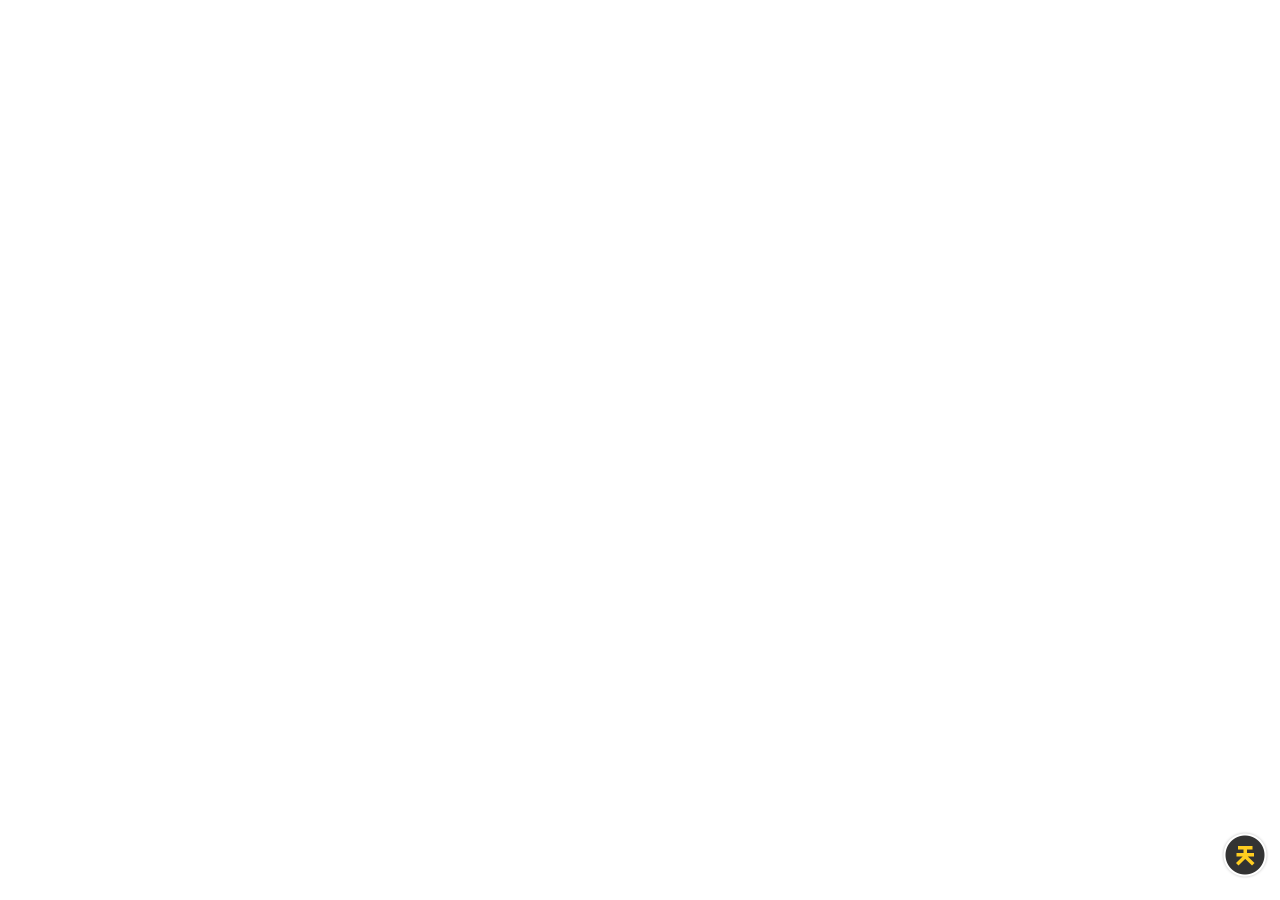
==== index.html @ 05ca4ad6 "Signed-off-by: Xingen123 <335728491@qq.com>" ====
<!DOCTYPE html>
<html lang="en">
<head>
	<meta charset="UTF-8">
	<meta name="viewport" content="width=device-width, user-scalable=no, initial-scale=1.0">
	<title></title>

	<script src="js/angular.min.js"></script>
	<script src="js/swiper.min.js"></script>
    <script src="js/angular-route.min.js"></script>
    <script src ="js/me-lazyload.js"></script>
    <script src ="js/jquery-3.1.1.min.js"></script>
	<link rel="stylesheet" href="css/article.css">
	<link rel="stylesheet" type="text/css" href="css/animate.css">	
	<link rel="stylesheet" href="css/swiper.min.css">
	<link rel="stylesheet" href="css/myself.css">
	<link rel="stylesheet" href="css/aside.css">
	<style>
		body{
			position: relative;
		}
		.fixed{
			width: 50px;
			height: 50px;
			background-image: url(images/导航按钮@2x.png);
			background-size:50px 50px; 
			position: fixed;
			bottom: 20px;
			right: 10px;
			z-index: 100;
			animate-delay: 1s; 
		}
	</style>
</head>
<body ng-app="app" ng-controller="rootController">
	<a href="#!aside" ><div class="fixed" ng-show="isShow" ng-click="showImg()"></div></a>
	<ng-view></ng-view>
	<script src ="js/myself.js"></script>
	<script src ="js/AllRoute.js"></script>
	<script src ="js/article.js"></script>
</body>
</html>
---- css/article.css ----
* {margin:0;padding:0;box-sizing::border-box;-webkit-box-sizing:border-box;}
body {font-size:14px;color:#333;font-family:"΢���ź�";}
a {color:#333;text-decoration:none;}
a:hover {text-decoration:none;}
input {border:none;outline:none;-webkit-appearance:none;}
ul,ol {list-style:none;}
.collect{
	width: 80px;
	height:30px;
	background-color: black;
	text-align: center;
	color: white;
	opacity: 0.8;
	line-height: 30px;
	border-radius: 5px;
	position: fixed;
	top: 50%;
	left: 40%;
	z-index: 1000;
	display: none;
}
.article_box{
	width: 100%;
	max-width: 640px;
	min-width: 320px;
	margin: 0 auto;
	position: relative;
}
.article_header{
	width: 100%;
	height: 70px;
	background-color: black;
}

.one_article{
	width: 100%;
	height: 44%;
	color: white;
	display: flex;
	justify-content: center;
	align-items: center;
	text-align: center;
	padding-top:5px;
}

.one_article>a{
	width: 7%;
	height: 100%;	
	display: block;
	margin-left: 10px;	
}
.one_article>a>img{
	width: 100%;
	height: 100%;	
	display: block;
}
.article_nav{
	width: 100%;
	padding-top: 10px;
	overflow: hidden;
	display: flex;
	justify-content:center;
}


.article_nav>li{
	width: 20%;
	float: left;
	text-align: center;
	color: #CCCCCC;
}

.article_nav>li>div{
	width:30px;
	padding-bottom:8px;
	margin:0 auto;
}
/*.article_nav>li:first-child>div{
	width:30px;
	padding-bottom:8px;
	margin:0 auto;
	color:#FFCC00;
	border-bottom:1px solid #FFCC00;
}*/
.article_hover{
	color:#FFCC00;
	border-bottom:1px solid #FFCC00;
}

.swiper-container {
	width: 100%;
}

.article_slide>ul,.article_slide>ul>li,.article_slide>ul>li>a{
	width: 100%;
	display: block;
}
.article_section{
	width: 100%;
}
.article_section>.border{
	width: 100%;
	height: 243px;
	background-image: url(../images/bg.png);
	background-size:100% 243px; 
}
.article_section>.border>img{
	width: 100%; 
	/*height: 100%;*/
	display: block;
}
.article_slide>ul>li{
	width: 100%;
	position: relative;
}
.article_zan{
	width: 10%;
	height: 50px;
	position: absolute;
	right: 10px;
	top: 10px;
	flex-direction:column-reverse;
	color:#999999;
	text-shadow:1px 1px 1px  white;
	
}
.article_zan>img{
	width:100%;
	height: 35px;
	display: block;
}
.article_zan>span{
	width: 100%;
	text-align: center;
	display: block;
}
.article_title{
	width: 100%;
	font-size: 25px;
	margin-top:-40px; 
	position: relative;
	z-index: 10;
	padding-top: 20px;
	background-image: linear-gradient(to top, rgba(255,255,255,1) 0%, rgba(255,255,255,1) 30%, rgba(255,255,255,0) 100%);
	background-image: -webkit-linear-gradient(to top, rgba(255,255,255,1) 0%, rgba(255,255,255,1) 50%,rgba(255,255,255,0) 100%);
}	

.article_section>p{
	color:#999999;
	padding: 10px 10px;
	line-height: 25px;
}
---- css/aside.css ----
.aside_box{
	width: 100%;
	margin: 0 auto;
	background-color: white;
	max-width: 640px;
	min-width: 320px;
	display: flex;
	flex-direction:column;
	align-items: center;
}

.aside_box>.aside_frist{
	width:25%;
}
.aside_box>.aside_frist>img{
	width:100%;
	display: block;
}
.aside_box>.aside_last{
	width:100%; 
	height: 40px;
	margin-top:110px; 
	display: flex;
	justify-content:flex-end;
}
.aside_box>.aside_center{
	width: 30%;
	border-bottom:1px solid gray;	
}
.aside_box>.aside_last>img{
	width:11%;
	display: block;
	margin-right: 10px;
}
.aside_box>.aside_p{
	color: gray;
}
.aside_box>a{
	width: 18%;
	font-size: 20px;
	margin-top: 30px;
	display: block;
	text-align: center;
	font-weight: bold;
}
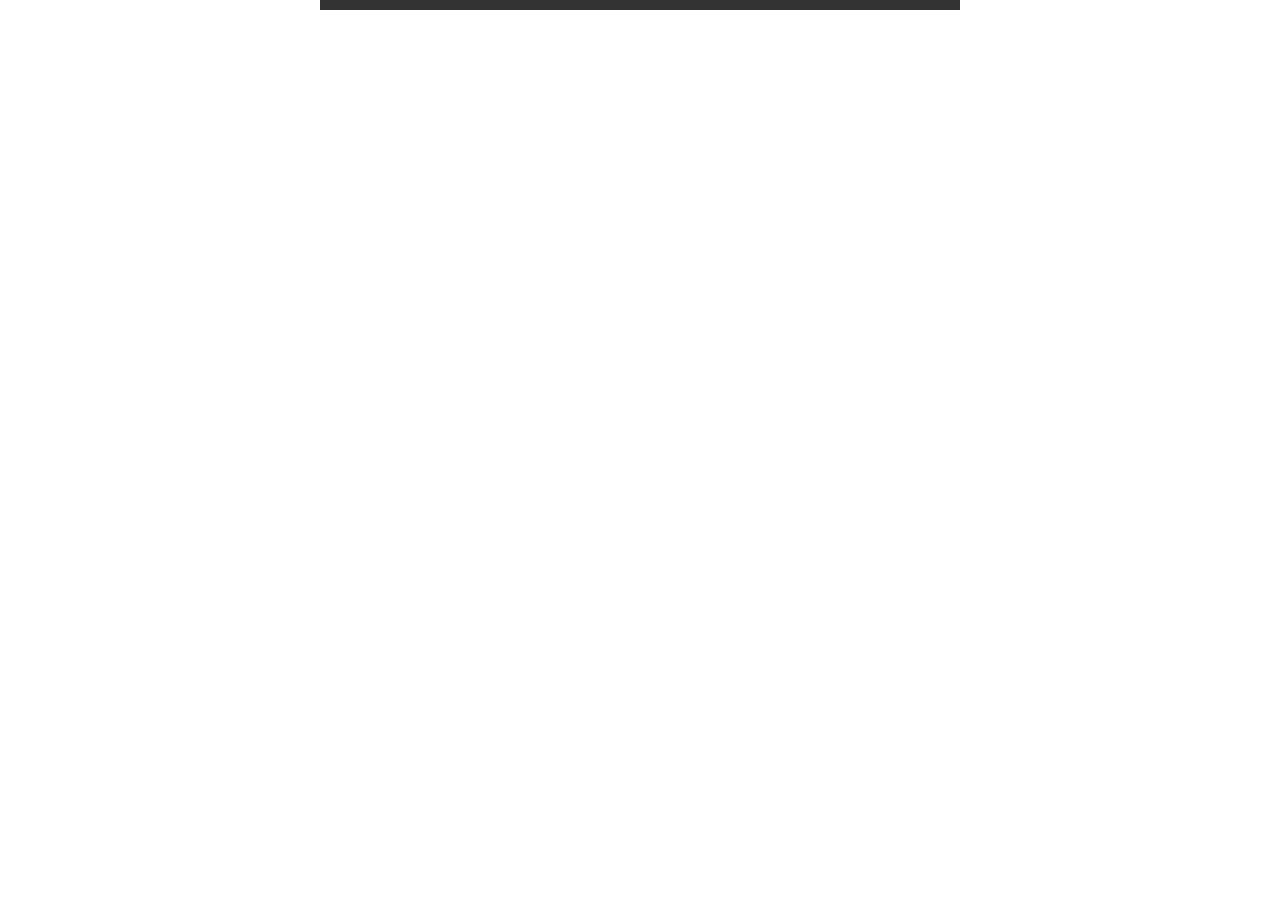
==== commit ac820121: "Signed-off-by: kakatong36 <1742293631@qq.com>" ====
--- a/index.html
+++ b/index.html
@@ -4,39 +4,24 @@
 	<meta charset="UTF-8">
 	<meta name="viewport" content="width=device-width, user-scalable=no, initial-scale=1.0">
 	<title></title>
+	<script src="js/angular.min.js"></script>
+    <script src="js/angular-route.min.js"></script>
+    <script src ="js/jquery-3.1.1.min.js"></script>
+    <link rel="stylesheet" href="css/coverCss.css">
+	<link rel="stylesheet" href="css/article.css">
+	<link rel="stylesheet" href="css/setSkype.css">
+	<link rel="stylesheet" href= "css/swiper.min.css">
+	<link rel="stylesheet" href="css/home.css">
+	<script src="js/swiper.min.js"></script>
+	<script src="js/chart.js"></script>
+</head>
+<body ng-app = "app">
+	<ng-view></ng-view>
 
-	<script src="js/angular.min.js"></script>
-	<script src="js/swiper.min.js"></script>
-    <script src="js/angular-route.min.js"></script>
-    <script src ="js/me-lazyload.js"></script>
-    <script src ="js/jquery-3.1.1.min.js"></script>
-	<link rel="stylesheet" href="css/article.css">
-	<link rel="stylesheet" type="text/css" href="css/animate.css">	
-	<link rel="stylesheet" href="css/swiper.min.css">
-	<link rel="stylesheet" href="css/myself.css">
-	<link rel="stylesheet" href="css/aside.css">
-	<style>
-		body{
-			position: relative;
-		}
-		.fixed{
-			width: 50px;
-			height: 50px;
-			background-image: url(images/导航按钮@2x.png);
-			background-size:50px 50px; 
-			position: fixed;
-			bottom: 20px;
-			right: 10px;
-			z-index: 100;
-			animate-delay: 1s; 
-		}
-	</style>
-</head>
-<body ng-app="app" ng-controller="rootController">
-	<a href="#!aside" ><div class="fixed" ng-show="isShow" ng-click="showImg()"></div></a>
-	<ng-view></ng-view>
-	<script src ="js/myself.js"></script>
 	<script src ="js/AllRoute.js"></script>
 	<script src ="js/article.js"></script>
-</body>
-</html>+	<script src = "js/skeySkype.js"></script>
+	<script src="js/home.js"></script>
+	<script src ="js/coverController.js"></script>
+	<script src = "js/getCoverDatail.js"></script>
+</body>--- a/css/coverCss.css
+++ b/css/coverCss.css
@@ -0,0 +1,357 @@
+*{
+	padding:0;
+	margin:0;
+	-webkit-tap-highlight-color:transparent;
+	/*设置元素宽高计算方式*/
+	box-sizing: border-box;
+	-webkit-box-sizing: border-box;
+}
+body{
+	font-size: 16px;
+	position: relative;
+	font-family: "微软雅黑";
+	background-color: white;
+}
+ul{
+	list-style-type: none;
+}
+a{
+	text-decoration:none;
+}
+.coverBox{
+	width: 100%;
+	max-width: 640px;
+	min-width: 320px;
+	margin: 0 auto;
+}
+#oneFace{
+	background-color:rgb(51,51,51);
+}
+.coverMenu{
+	width:100%;
+	height:70px;
+	display: flex;
+	justify-content: space-around;
+	flex-direction: column;
+	background-color: rgb(27,27,27);
+}
+.coverMenu>h3{
+	width:100%;
+	display: flex;
+	margin-top:3%;
+	align-items: center;
+	justify-content: center;
+	text-align: center;
+}
+.coverMenu>h3>span{
+	color:white;
+}
+.coverMenu>h3>img{
+	width:4%;
+	height:100%;
+	margin:0 1%;
+}
+.coverMenu>.outBox{
+	width:100%;
+	overflow: auto;
+}
+.coverMenu>.outBox>.menuList{
+	display: flex;
+	width:120%;
+	overflow: hidden;
+}
+.coverMenu>.outBox>.menuList>div{
+	width:16%;
+	padding-bottom: 1px;
+	overflow: hidden;
+	text-align: center;
+}
+.coverMenu>.outBox>.menuList>div>span{
+	color:white;
+	font-size: 1.05rem;
+	transition: all .3s;
+}
+.coverMenu>.outBox>.menuList>div:first-child>span{
+	color:rgb(233,191,81);
+	border-bottom:1px solid rgb(233,191,81);
+}
+.ColorBor{
+	color:rgb(233,191,81) !important;
+	border-bottom:1px solid rgb(233,191,81) !important;
+}
+.currentList{
+	width:100%;
+}
+.currentList .oneBox{
+	width:100%;
+	background-color: white;
+}
+.currentList .oneBox .oneImg{
+	height:350px;
+	display: flex;
+	align-items: flex-end;
+	background-size: 100% 113%;
+	/*background-image:linear-gradient(to bottom,red,transparent);*/
+	box-shadow:0px -10px 40px 0px rgba(255,255,255,0.6) inset;
+}
+.currentList .oneBox .oneImg>div{
+	width:95%;
+	margin:0 auto -20px;
+	color:black;
+	font-size: 2rem;
+}
+.currentList .oneBox .oneDirection{
+	width:95%;
+	font-size:13px;
+	margin:10% auto;
+	color:rgb(109,109,109);
+}
+.currentList .oneBox .smallDatial{
+	width:95%;
+	height:250px;
+	margin:10% auto 5%;
+	display: flex;
+	justify-content: space-between;
+}
+.currentList .oneBox .smallDatial .Sleft{
+	width:83%;
+	height:100%;
+	display: flex;
+	flex-direction: column;	
+}
+.currentList .oneBox .smallDatial .Sleft>div:first-child{
+	display: flex;
+	align-items: center;	
+	height:15%;
+}
+.currentList .oneBox .smallDatial .Sleft>div:first-child>span{
+	color:rgb(109,109,109);
+}
+.currentList .oneBox .smallDatial .Sleft>div:first-child>img{
+	width:12%;
+	margin:0 1%;
+}
+.currentList .oneBox .smallDatial .Sleft .priceAndImg{
+	width:100%;
+	height:70%;
+	display: flex;
+	justify-content: space-between;
+	flex-direction: row;	
+}
+.currentList .oneBox .smallDatial .Sleft .priceAndImg>div{
+	width:30%;
+	height:80%;
+	display: flex;
+	justify-content: space-around;
+	flex-direction: column;
+}
+.currentList .oneBox .smallDatial .Sleft .priceAndImg>div>div{
+	font-size: 17px;
+	font-weight: bold;
+}
+.currentList .oneBox .smallDatial .Sleft .priceAndImg div .through{
+	font-size:15px;
+	text-decoration: line-through;
+	color:rgb(154,154,154);
+}
+.currentList .oneBox .smallDatial .Sleft .priceAndImg div span{
+	font-size: 18px;
+	color:rgb(206,27,46);
+}
+.currentList .oneBox .smallDatial .Sleft .priceAndImg img{
+	width:70%;
+}
+.currentList .oneBox .smallDatial .Sright{
+	width:13%;
+	text-align:center;
+}
+/*点赞时的动画*/
+@keyframes big{
+	from{
+		transform: scale(1);
+	}
+	50%{
+		transform: scale(1.2);
+	}
+	to{
+		transform: scale(1);
+	}
+}
+@keyframes big1{
+	from{
+		transform: scale(1);
+	}
+	50%{
+		transform: scale(1.2);
+	}
+	to{
+		transform: scale(1);
+	}
+}
+.currentList .oneBox .smallDatial .Sright img{
+	transition: all .3s;
+	width:95%;
+}
+.currentList .oneBox .smallDatial .Sright span{
+	color:rgb(153,153,153);
+}
+
+/*第二个界面*/
+.coverTwoBox{
+	width: 100%;
+	background-color:white;
+	border:1px solid transparent;
+}
+.coverTwoBox>.twoBox{
+	width:95%;
+	height:300px;
+	display: flex;
+	margin:3% auto;
+	justify-content: space-between;
+}
+.coverTwoBox>.twoBox>.Sleft{
+	width:83%;
+	height:100%;
+	background-size: 82% 80%;
+	background-repeat: no-repeat;
+	background-position: right top;
+}
+.coverTwoBox>.twoBox>.Sleft>.priceAndInfo{
+	width:50%;
+	height:70%;
+	display: flex;
+	flex-direction:column;
+	justify-content: space-around;
+}
+.coverTwoBox>.twoBox>.Sleft>.priceAndInfo>div{
+	display: flex;
+	align-items: center;	
+	height:16%;
+}
+.coverTwoBox>.twoBox>.Sleft>.priceAndInfo>div:first-child{
+	display: flex;
+	align-items: center;
+}
+.coverTwoBox>.twoBox>.Sleft>.priceAndInfo>div>span{
+	color:rgb(109,109,109);
+}
+.coverTwoBox>.twoBox>.Sleft>.priceAndInfo>div>img{
+	width:25%;
+	margin:0 2%;
+}
+.coverTwoBox>.twoBox>.Sleft>.priceAndInfo>.cuTitle{
+	font-size: 20px;
+	text-shadow: 1px 1px 0px white;
+}
+.coverTwoBox>.twoBox>.Sleft>.priceAndInfo>.through{
+	font-size:15px;
+	text-decoration: line-through;
+	color:rgb(154,154,154);
+}
+.coverTwoBox>.twoBox>.Sleft>.priceAndInfo>span{
+	font-size: 18px;
+	color:rgb(206,27,46);
+}
+.coverTwoBox>.twoBox>.Sright{
+	width:13%;
+	height:100%;
+	display: flex;
+	flex-direction:column;
+	align-items: center;
+}
+.coverTwoBox>.twoBox>.Sright>div{
+	width:100%;
+}
+.coverTwoBox>.twoBox>.Sright>div>img{
+	width:100%;
+}
+.coverTwoBox>.twoBox>.Sright>span{
+	color:rgb(153,153,153);
+}
+/*一件 商品详情的布局*/
+.DatailBox{
+	width: 100%;
+	max-width: 640px;
+	min-width: 320px;
+	margin: 0 auto;
+	border:1px solid red;
+}
+.fixedHead{
+	width:91%;
+	display: flex;
+	margin: 0 auto;
+	justify-content: space-between;
+}
+.fixedHead>img{
+	width:12%;
+	height:100%;
+	/*display: fixed;*/
+	/*top:0;*/
+	/*z-index: 1;*/
+}
+.DatailBox>.coverImg{
+}
+.DatailBox>.coverImg>img{
+	margin:0 auto;
+	/*margin:-12% auto 0;*/
+}
+.DatailBox>.coverImg>.currentLogo{
+	width:86%;
+	margin:0 auto;
+}
+.DatailBox>.coverImg>.currentLogo>img{
+	width:10%;
+	height:100%;
+	margin:0 0.5%;
+}
+.DatailBox>.coverImg>.introduceAbout{
+	width:91%;
+	margin:0 auto;
+	display: flex;
+	flex-direction:column;
+	border-left:4px solid rgb(77,77,77);
+}
+.DatailBox>.coverImg>.introduceAbout>span:first-child{
+	color:rgb(61,61,61);
+	font-size: 16px;
+}
+.DatailBox>.coverImg>.introduceAbout>span,.DatailBox>.coverImg>.introduceAbout>div{
+	margin:0 0 2% 3%;
+}
+.DatailBox>.coverImg>.introduceAbout>.introduceTwo{
+	font-weight: bold;
+	font-size: 17px;
+}
+.DatailBox>.coverImg>.introduceAbout>.introduceThree{
+	font-weight: bold;
+	font-size: 18px;
+}
+.DatailBox>.coverImg>.introduceAbout>div:last-child>span:first-child{
+	text-decoration: line-through;
+	color:rgb(150,150,150);
+	font-size: 13px;
+}
+.DatailBox>.coverImg>.introduceAbout>div:last-child>span:last-child{
+	color:rgb(255,34,34);
+	font-size: 17px;
+}
+.DatailBox>.coverImg>.introduceMore{
+	width:82%;
+	color:rgb(133,133,133);
+	margin:3% auto;
+}
+.DatailBox>.rateBox{
+	width:91%;
+	margin:6% auto 2%;
+}
+.DatailBox>.rateBox>div:first-child{
+	width:23%;
+	color:rgb(255,203,27);
+	font-size:26px;
+	border-bottom:1px solid rgb(93,93,93);
+}
+.DatailBox>.rateBox>div:last-child{
+	color:black;
+	font-weight: bold;
+	/*font-size:15px;*/
+}--- a/css/article.css
+++ b/css/article.css
@@ -1,152 +1,6 @@
-* {margin:0;padding:0;box-sizing::border-box;-webkit-box-sizing:border-box;}
-body {font-size:14px;color:#333;font-family:"΢���ź�";}
-a {color:#333;text-decoration:none;}
-a:hover {text-decoration:none;}
-input {border:none;outline:none;-webkit-appearance:none;}
-ul,ol {list-style:none;}
-.collect{
-	width: 80px;
-	height:30px;
-	background-color: black;
-	text-align: center;
-	color: white;
-	opacity: 0.8;
-	line-height: 30px;
-	border-radius: 5px;
-	position: fixed;
-	top: 50%;
-	left: 40%;
-	z-index: 1000;
-	display: none;
-}
 .article_box{
 	width: 100%;
 	max-width: 640px;
 	min-width: 320px;
 	margin: 0 auto;
-	position: relative;
-}
-.article_header{
-	width: 100%;
-	height: 70px;
-	background-color: black;
-}
-
-.one_article{
-	width: 100%;
-	height: 44%;
-	color: white;
-	display: flex;
-	justify-content: center;
-	align-items: center;
-	text-align: center;
-	padding-top:5px;
-}
-
-.one_article>a{
-	width: 7%;
-	height: 100%;	
-	display: block;
-	margin-left: 10px;	
-}
-.one_article>a>img{
-	width: 100%;
-	height: 100%;	
-	display: block;
-}
-.article_nav{
-	width: 100%;
-	padding-top: 10px;
-	overflow: hidden;
-	display: flex;
-	justify-content:center;
-}
-
-
-.article_nav>li{
-	width: 20%;
-	float: left;
-	text-align: center;
-	color: #CCCCCC;
-}
-
-.article_nav>li>div{
-	width:30px;
-	padding-bottom:8px;
-	margin:0 auto;
-}
-/*.article_nav>li:first-child>div{
-	width:30px;
-	padding-bottom:8px;
-	margin:0 auto;
-	color:#FFCC00;
-	border-bottom:1px solid #FFCC00;
-}*/
-.article_hover{
-	color:#FFCC00;
-	border-bottom:1px solid #FFCC00;
-}
-
-.swiper-container {
-	width: 100%;
-}
-
-.article_slide>ul,.article_slide>ul>li,.article_slide>ul>li>a{
-	width: 100%;
-	display: block;
-}
-.article_section{
-	width: 100%;
-}
-.article_section>.border{
-	width: 100%;
-	height: 243px;
-	background-image: url(../images/bg.png);
-	background-size:100% 243px; 
-}
-.article_section>.border>img{
-	width: 100%; 
-	/*height: 100%;*/
-	display: block;
-}
-.article_slide>ul>li{
-	width: 100%;
-	position: relative;
-}
-.article_zan{
-	width: 10%;
-	height: 50px;
-	position: absolute;
-	right: 10px;
-	top: 10px;
-	flex-direction:column-reverse;
-	color:#999999;
-	text-shadow:1px 1px 1px  white;
-	
-}
-.article_zan>img{
-	width:100%;
-	height: 35px;
-	display: block;
-}
-.article_zan>span{
-	width: 100%;
-	text-align: center;
-	display: block;
-}
-.article_title{
-	width: 100%;
-	font-size: 25px;
-	margin-top:-40px; 
-	position: relative;
-	z-index: 10;
-	padding-top: 20px;
-	background-image: linear-gradient(to top, rgba(255,255,255,1) 0%, rgba(255,255,255,1) 30%, rgba(255,255,255,0) 100%);
-	background-image: -webkit-linear-gradient(to top, rgba(255,255,255,1) 0%, rgba(255,255,255,1) 50%,rgba(255,255,255,0) 100%);
-}	
-
-.article_section>p{
-	color:#999999;
-	padding: 10px 10px;
-	line-height: 25px;
 }--- a/css/setSkype.css
+++ b/css/setSkype.css
@@ -0,0 +1,162 @@
+* {
+	margin: 0;
+	padding: 0;
+	-webkit-tap-highlight-color: transparent;
+	box-sizing: border-box;
+	-webkit-box-sizing: border-box;
+}
+
+body {
+	font-size: 14px;
+	font-family: "微软雅黑";
+}
+
+a {
+	text-decoration: none;
+	color:#333;
+}
+
+a:hover {
+	text-decoration: none;
+}
+
+input {
+	border: 0;
+	outline: 0;
+	-webkit-appearance: none;
+}
+
+ul,ol {
+	list-style: none;
+}
+.all{
+	width: 100%;
+	max-width: 640px;
+	min-width: 320px;
+	margin: 0 auto;
+
+}
+.nav{
+	background-color: #333;
+	height:70px;
+	width: 100%;
+}
+.nav>div{
+	margin-left: 45%;
+}
+.nav>div>h2{
+	color:white;
+	font-weight: normal;
+	display: inline-block;
+}
+.title{
+	background-color: #333;
+	overflow: hidden;
+}
+.title>li{
+	float: left;
+	margin: 10px 22px 10px;
+	font-size: 16px;
+	color:grey;
+}
+.title>li>a{
+	color:grey;
+	text-decoration: none;
+	padding-bottom: 6px;
+}
+.title>li:first-child>a{
+	margin-left: 14px;
+	border-bottom: 1px solid rgb(218,185,52);
+	color:rgb(218,185,52);
+}
+.big_border{
+	width: 100%;
+	height:660px;
+}
+.product_message>.picture,.picture{
+	width: 100%;
+	height:550px;
+	box-shadow:0px -20px 20px 0px rgba(255,255,255,0.6) inset;
+	background-size: 100% 100%;
+	background-repeat: no-repeat;
+}
+.topText{
+	width:100%;
+	height:35px;
+	font-size: 22px;
+	font-family:'隶书';
+	margin-top: -17px;
+	margin-left: 16px;
+}					
+.upText{
+	width:88%;
+	height:30px;
+	line-height: 30px;
+	margin-left: 16px;
+}
+.second_box{
+	height:550px;
+	width:95%;
+	margin-left: 3%;
+	border-bottom:1px solid rgba(210,210,210,0.5);
+}
+.second{
+	position: relative;
+}
+.second>.cover_image{
+	width: 88%;
+	height:450px;
+	/*box-shadow:0px -20px 20px 0px rgba(255,255,255,0.6) inset;*/
+	background-size: 100% 100%;
+	background-repeat: no-repeat;
+	margin-left:6%; 
+	margin-top: 40px;
+}
+.left_border{
+	width: 120px;
+	height:50px;
+	padding-left: 10px;
+	/*height:60px;*/
+	/*border:1px solid red;*/
+	position: absolute;
+	margin-top: -23px;
+	/*margin-left:12px;*/
+
+	z-index:3;
+	border-left: 2px solid black;
+}
+.life{
+	width:100px;
+	height:20px;
+	position: absolute;
+	margin-top: 70px;
+	margin-left: 12px;
+	z-index:3;
+}
+.left_border>.base{
+	font-weight:bold;
+	font-size: 16px;
+}
+.left_border>.small{
+	font-size: 10px;
+}
+.left_border>.product_number{
+	width:120px;
+	font-size: 35px;
+	padding-left: 10px;
+	margin-left: -12px;
+	/*font-family: "楷体";*/
+	/*border:1px solid red;*/
+	width: 35%;
+		border-left: 2px solid black;
+	/*transform:scale(1.5);*/
+	/*font-stretch: ultra-condensed;*/
+}
+.second>.describe{
+	font-size: 26px;
+	font-family: "隶书";
+	margin-top:30px;
+	font-weight: bold;
+
+	margin-left: 16px;
+}--- a/css/home.css
+++ b/css/home.css
@@ -0,0 +1,81 @@
+*{
+	margin: 0;
+	padding: 0;
+	-webkit-tap-highlight-color:transparent;
+	box-sizing: border-box;
+	-webkit-box-sizing: border-box;
+}
+body{
+	font-size: 14px;
+	font-family: "微软雅黑";
+	color: #333;
+}
+a{
+	color: #333;
+	text-decoration: none;
+}
+a:hover{
+	text-decoration: none;
+}
+input{
+	border:none;
+	outline: none;
+	-webkit-appearance:none;
+}
+ul,ol{
+	list-style: none;
+}
+.all{
+	background-color: rgb(51,51,51);
+	width: 100%;
+	max-width: 640px;
+	min-width: 320px;
+	margin: 0 auto;
+}
+.header,.header>.headerone,.header>.headerone>.wrappers{
+	width: 100%;
+}
+.headers{
+	text-align: center;
+}
+.headers>p{
+	width: 100%;
+}
+img{
+	width: 100%;
+}
+.diden{
+	width: 40%;
+	left: 30%;
+	margin-top: -70%;
+	position: absolute;
+	z-index: 100;
+}
+.num{
+	font-size: 100px;
+	color: black /*!important*/;
+}
+.headers>.num:first-child{
+	color:white; 
+}
+
+.center{
+	margin-top: 10px;
+}
+.center>div{
+	width: 100%;
+	height: 900px;
+	background-color: white;
+	margin-bottom: 10px;
+}
+.titleimage_box>.titleimage{
+	width: 100%;
+	height: 550px;
+	background-size: 100% 100%;
+	box-shadow: 0px -20px 20px 0px rgba(255,255,255,0.6) inset;
+	background-repeat: no-repeat;
+}
+.min_img{
+	margin:auto;
+	width: 40%;
+}
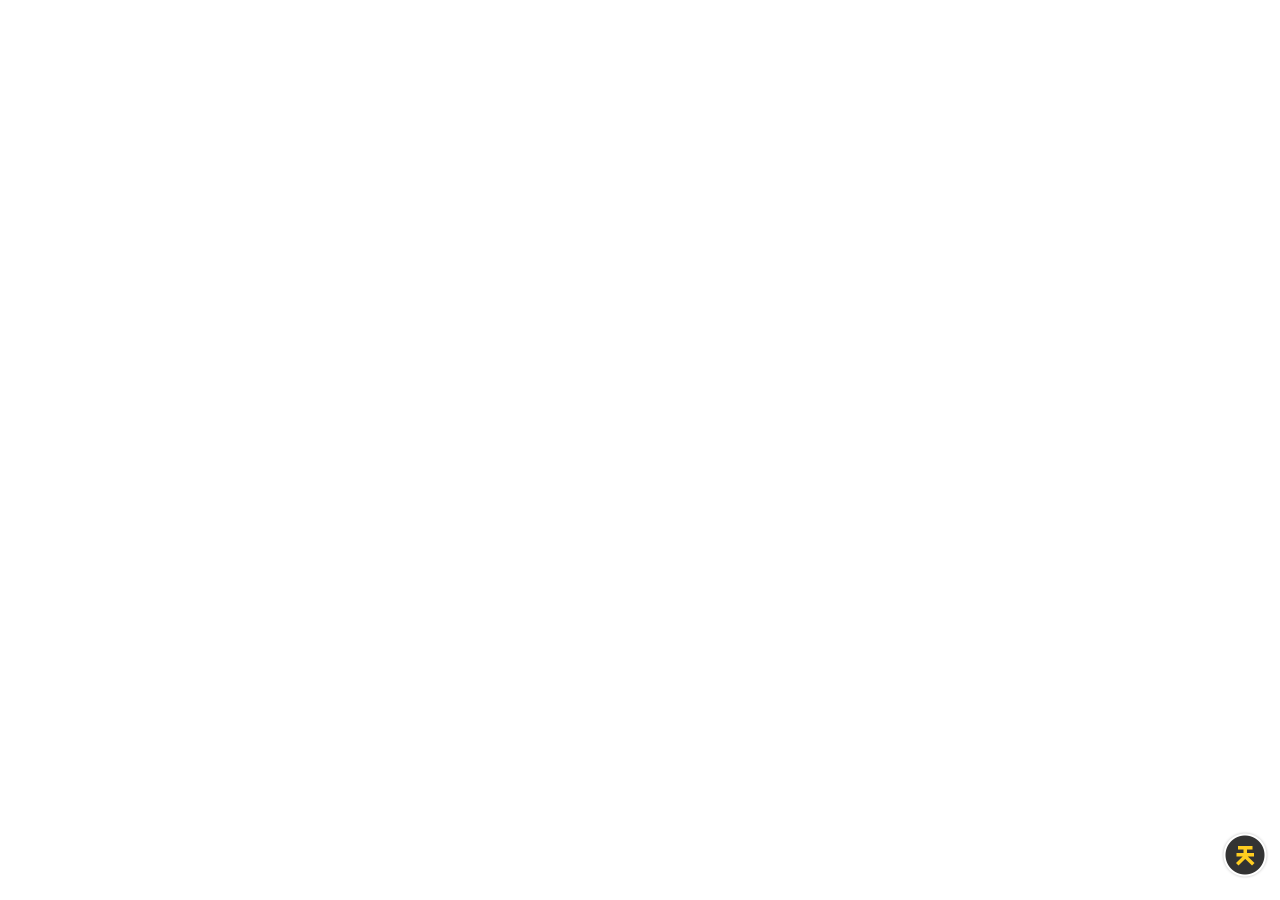
==== commit fde332c6: "Signed-off-by: Xingen123 <335728491@qq.com>" ====
--- a/index.html
+++ b/index.html
@@ -4,24 +4,39 @@
 	<meta charset="UTF-8">
 	<meta name="viewport" content="width=device-width, user-scalable=no, initial-scale=1.0">
 	<title></title>
+
 	<script src="js/angular.min.js"></script>
+	<script src="js/swiper.min.js"></script>
     <script src="js/angular-route.min.js"></script>
+    <script src ="js/me-lazyload.js"></script>
     <script src ="js/jquery-3.1.1.min.js"></script>
-    <link rel="stylesheet" href="css/coverCss.css">
 	<link rel="stylesheet" href="css/article.css">
-	<link rel="stylesheet" href="css/setSkype.css">
-	<link rel="stylesheet" href= "css/swiper.min.css">
-	<link rel="stylesheet" href="css/home.css">
-	<script src="js/swiper.min.js"></script>
-	<script src="js/chart.js"></script>
+	<link rel="stylesheet" type="text/css" href="css/animate.css">	
+	<link rel="stylesheet" href="css/swiper.min.css">
+	<link rel="stylesheet" href="css/myself.css">
+	<link rel="stylesheet" href="css/aside.css">
+	<style>
+		body{
+			position: relative;
+		}
+		.fixed{
+			width: 50px;
+			height: 50px;
+			background-image: url(images/导航按钮@2x.png);
+			background-size:50px 50px; 
+			position: fixed;
+			bottom: 20px;
+			right: 10px;
+			z-index: 100;
+			animate-delay: 1s; 
+		}
+	</style>
 </head>
-<body ng-app = "app">
+<body ng-app="app" ng-controller="rootController">
+	<a href="#!aside" ><div class="fixed" ng-show="isShow" ng-click="showImg()"></div></a>
 	<ng-view></ng-view>
-
+	<script src ="js/myself.js"></script>
 	<script src ="js/AllRoute.js"></script>
 	<script src ="js/article.js"></script>
-	<script src = "js/skeySkype.js"></script>
-	<script src="js/home.js"></script>
-	<script src ="js/coverController.js"></script>
-	<script src = "js/getCoverDatail.js"></script>
-</body>+</body>
+</html>--- a/css/article.css
+++ b/css/article.css
@@ -1,6 +1,152 @@
+* {margin:0;padding:0;box-sizing::border-box;-webkit-box-sizing:border-box;}
+body {font-size:14px;color:#333;font-family:"΢���ź�";}
+a {color:#333;text-decoration:none;}
+a:hover {text-decoration:none;}
+input {border:none;outline:none;-webkit-appearance:none;}
+ul,ol {list-style:none;}
+.collect{
+	width: 80px;
+	height:30px;
+	background-color: black;
+	text-align: center;
+	color: white;
+	opacity: 0.8;
+	line-height: 30px;
+	border-radius: 5px;
+	position: fixed;
+	top: 50%;
+	left: 40%;
+	z-index: 1000;
+	display: none;
+}
 .article_box{
 	width: 100%;
 	max-width: 640px;
 	min-width: 320px;
 	margin: 0 auto;
+	position: relative;
+}
+.article_header{
+	width: 100%;
+	height: 70px;
+	background-color: black;
+}
+
+.one_article{
+	width: 100%;
+	height: 44%;
+	color: white;
+	display: flex;
+	justify-content: center;
+	align-items: center;
+	text-align: center;
+	padding-top:5px;
+}
+
+.one_article>a{
+	width: 7%;
+	height: 100%;	
+	display: block;
+	margin-left: 10px;	
+}
+.one_article>a>img{
+	width: 100%;
+	height: 100%;	
+	display: block;
+}
+.article_nav{
+	width: 100%;
+	padding-top: 10px;
+	overflow: hidden;
+	display: flex;
+	justify-content:center;
+}
+
+
+.article_nav>li{
+	width: 20%;
+	float: left;
+	text-align: center;
+	color: #CCCCCC;
+}
+
+.article_nav>li>div{
+	width:30px;
+	padding-bottom:8px;
+	margin:0 auto;
+}
+/*.article_nav>li:first-child>div{
+	width:30px;
+	padding-bottom:8px;
+	margin:0 auto;
+	color:#FFCC00;
+	border-bottom:1px solid #FFCC00;
+}*/
+.article_hover{
+	color:#FFCC00;
+	border-bottom:1px solid #FFCC00;
+}
+
+.swiper-container {
+	width: 100%;
+}
+
+.article_slide>ul,.article_slide>ul>li,.article_slide>ul>li>a{
+	width: 100%;
+	display: block;
+}
+.article_section{
+	width: 100%;
+}
+.article_section>.border{
+	width: 100%;
+	height: 243px;
+/*	background-image: url(../images/bg.png);
+	background-size:100% 243px; */
+}
+.article_section>.border>img{
+	width: 100%; 
+	/*height: 100%;*/
+	display: block;
+}
+.article_slide>ul>li{
+	width: 100%;
+	position: relative;
+}
+.article_zan{
+	width: 10%;
+	height: 50px;
+	position: absolute;
+	right: 10px;
+	top: 10px;
+	flex-direction:column-reverse;
+	color:#999999;
+	text-shadow:1px 1px 1px  white;
+	
+}
+.article_zan>img{
+	width:100%;
+	height: 35px;
+	display: block;
+}
+.article_zan>span{
+	width: 100%;
+	text-align: center;
+	display: block;
+}
+.article_title{
+	width: 100%;
+	font-size: 25px;
+	margin-top:-40px; 
+	position: relative;
+	z-index: 10;
+	padding-top: 20px;
+	background-image: linear-gradient(to top, rgba(255,255,255,1) 0%, rgba(255,255,255,1) 30%, rgba(255,255,255,0) 100%);
+	background-image: -webkit-linear-gradient(to top, rgba(255,255,255,1) 0%, rgba(255,255,255,1) 50%,rgba(255,255,255,0) 100%);
+}	
+
+.article_section>p{
+	color:#999999;
+	padding: 10px 10px;
+	line-height: 25px;
 }--- a/css/aside.css
+++ b/css/aside.css
@@ -0,0 +1,45 @@
+.aside_box{
+	width: 100%;
+	margin: 0 auto;
+	background-color: white;
+	max-width: 640px;
+	min-width: 320px;
+	display: flex;
+	flex-direction:column;
+	align-items: center;
+}
+
+.aside_box>.aside_frist{
+	width:25%;
+}
+.aside_box>.aside_frist>img{
+	width:100%;
+	display: block;
+}
+.aside_box>.aside_last{
+	width:100%; 
+	height: 40px;
+	margin-top:110px; 
+	display: flex;
+	justify-content:flex-end;
+}
+.aside_box>.aside_center{
+	width: 30%;
+	border-bottom:1px solid gray;	
+}
+.aside_box>.aside_last>img{
+	width:11%;
+	display: block;
+	margin-right: 10px;
+}
+.aside_box>.aside_p{
+	color: gray;
+}
+.aside_box>a{
+	width: 18%;
+	font-size: 20px;
+	margin-top: 30px;
+	display: block;
+	text-align: center;
+	font-weight: bold;
+}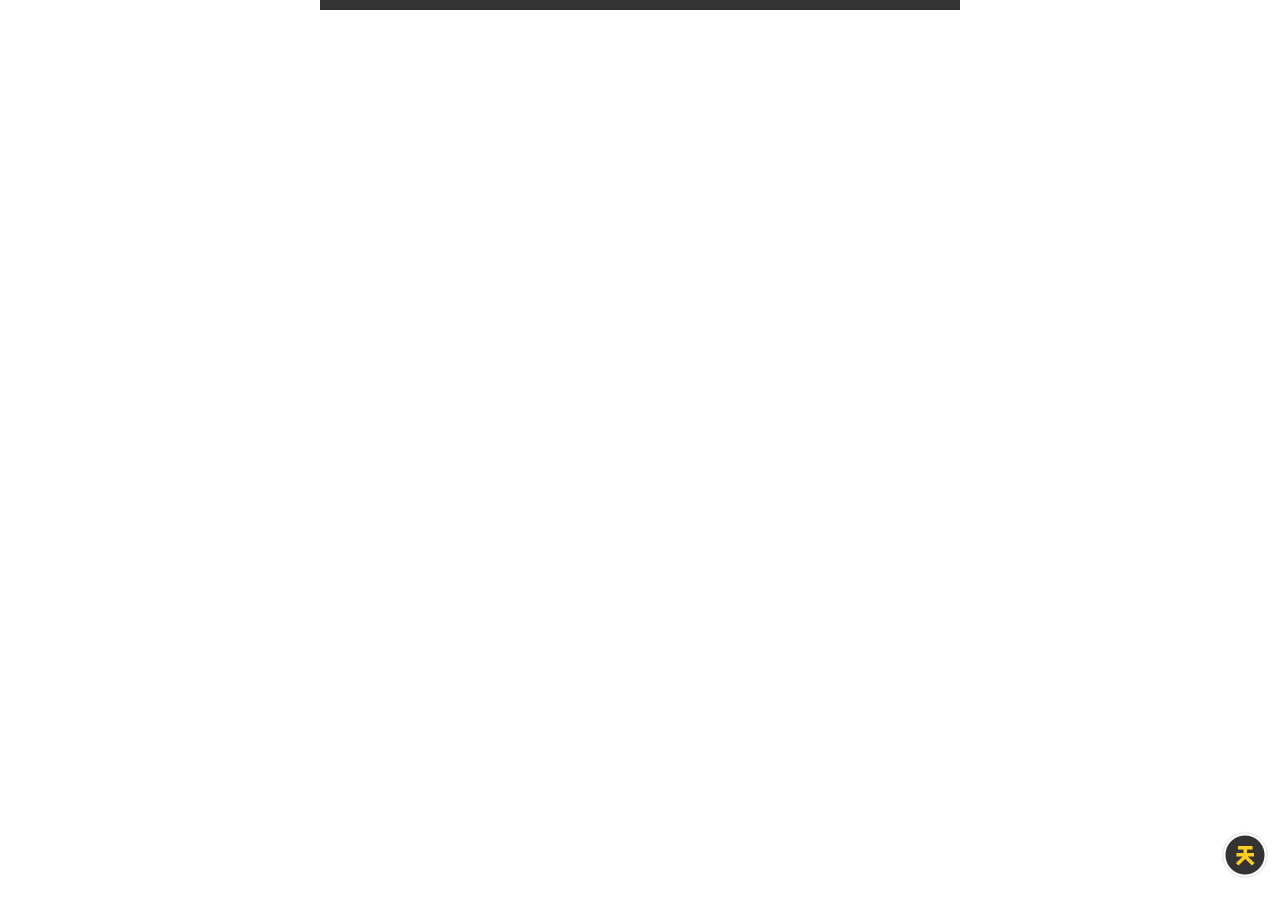
==== commit d2fa61b8: "Signed-off-by: kakatong36 <1742293631@qq.com>" ====
--- a/index.html
+++ b/index.html
@@ -4,7 +4,6 @@
 	<meta charset="UTF-8">
 	<meta name="viewport" content="width=device-width, user-scalable=no, initial-scale=1.0">
 	<title></title>
-
 	<script src="js/angular.min.js"></script>
 	<script src="js/swiper.min.js"></script>
     <script src="js/angular-route.min.js"></script>
@@ -15,6 +14,10 @@
 	<link rel="stylesheet" href="css/swiper.min.css">
 	<link rel="stylesheet" href="css/myself.css">
 	<link rel="stylesheet" href="css/aside.css">
+	 <link rel="stylesheet" href="css/coverCss.css">
+	<link rel="stylesheet" href="css/setSkype.css">
+	<link rel="stylesheet" href="css/home.css">
+	<script src="js/chart.js"></script>
 	<style>
 		body{
 			position: relative;
@@ -33,10 +36,17 @@
 	</style>
 </head>
 <body ng-app="app" ng-controller="rootController">
-	<a href="#!aside" ><div class="fixed" ng-show="isShow" ng-click="showImg()"></div></a>
+	<a href="#!aside" ><div class ="fixed" ng-show ="isShow" ng-click ="showImg()"></div></a>
 	<ng-view></ng-view>
+
+	<script src ="js/AllRoute.js"></script>
 	<script src ="js/myself.js"></script>
-	<script src ="js/AllRoute.js"></script>
+	<script src ="js/coverController.js"></script>
+	<script src = "js/getCoverDatail.js"></script>
 	<script src ="js/article.js"></script>
+	<script src = "js/skeySkype.js"></script>
+	<script src="js/home.js"></script>
+	<script src ="js/myself.js"></script>
+
 </body>
 </html>--- a/css/coverCss.css
+++ b/css/coverCss.css
@@ -0,0 +1,357 @@
+*{
+	padding:0;
+	margin:0;
+	-webkit-tap-highlight-color:transparent;
+	/*设置元素宽高计算方式*/
+	box-sizing: border-box;
+	-webkit-box-sizing: border-box;
+}
+body{
+	font-size: 16px;
+	position: relative;
+	font-family: "微软雅黑";
+	background-color: white;
+}
+ul{
+	list-style-type: none;
+}
+a{
+	text-decoration:none;
+}
+.coverBox{
+	width: 100%;
+	max-width: 640px;
+	min-width: 320px;
+	margin: 0 auto;
+}
+#oneFace{
+	background-color:rgb(51,51,51);
+}
+.coverMenu{
+	width:100%;
+	height:70px;
+	display: flex;
+	justify-content: space-around;
+	flex-direction: column;
+	background-color: rgb(27,27,27);
+}
+.coverMenu>h3{
+	width:100%;
+	display: flex;
+	margin-top:3%;
+	align-items: center;
+	justify-content: center;
+	text-align: center;
+}
+.coverMenu>h3>span{
+	color:white;
+}
+.coverMenu>h3>img{
+	width:4%;
+	height:100%;
+	margin:0 1%;
+}
+.coverMenu>.outBox{
+	width:100%;
+	overflow: auto;
+}
+.coverMenu>.outBox>.menuList{
+	display: flex;
+	width:120%;
+	overflow: hidden;
+}
+.coverMenu>.outBox>.menuList>div{
+	width:16%;
+	padding-bottom: 1px;
+	overflow: hidden;
+	text-align: center;
+}
+.coverMenu>.outBox>.menuList>div>span{
+	color:white;
+	font-size: 1.05rem;
+	transition: all .3s;
+}
+.coverMenu>.outBox>.menuList>div:first-child>span{
+	color:rgb(233,191,81);
+	border-bottom:1px solid rgb(233,191,81);
+}
+.ColorBor{
+	color:rgb(233,191,81) !important;
+	border-bottom:1px solid rgb(233,191,81) !important;
+}
+.currentList{
+	width:100%;
+}
+.currentList .oneBox{
+	width:100%;
+	background-color: white;
+}
+.currentList .oneBox .oneImg{
+	height:350px;
+	display: flex;
+	align-items: flex-end;
+	background-size: 100% 113%;
+	/*background-image:linear-gradient(to bottom,red,transparent);*/
+	box-shadow:0px -10px 40px 0px rgba(255,255,255,0.6) inset;
+}
+.currentList .oneBox .oneImg>div{
+	width:95%;
+	margin:0 auto -20px;
+	color:black;
+	font-size: 2rem;
+}
+.currentList .oneBox .oneDirection{
+	width:95%;
+	font-size:13px;
+	margin:10% auto;
+	color:rgb(109,109,109);
+}
+.currentList .oneBox .smallDatial{
+	width:95%;
+	height:250px;
+	margin:10% auto 5%;
+	display: flex;
+	justify-content: space-between;
+}
+.currentList .oneBox .smallDatial .Sleft{
+	width:83%;
+	height:100%;
+	display: flex;
+	flex-direction: column;	
+}
+.currentList .oneBox .smallDatial .Sleft>div:first-child{
+	display: flex;
+	align-items: center;	
+	height:15%;
+}
+.currentList .oneBox .smallDatial .Sleft>div:first-child>span{
+	color:rgb(109,109,109);
+}
+.currentList .oneBox .smallDatial .Sleft>div:first-child>img{
+	width:12%;
+	margin:0 1%;
+}
+.currentList .oneBox .smallDatial .Sleft .priceAndImg{
+	width:100%;
+	height:70%;
+	display: flex;
+	justify-content: space-between;
+	flex-direction: row;	
+}
+.currentList .oneBox .smallDatial .Sleft .priceAndImg>div{
+	width:30%;
+	height:80%;
+	display: flex;
+	justify-content: space-around;
+	flex-direction: column;
+}
+.currentList .oneBox .smallDatial .Sleft .priceAndImg>div>div{
+	font-size: 17px;
+	font-weight: bold;
+}
+.currentList .oneBox .smallDatial .Sleft .priceAndImg div .through{
+	font-size:15px;
+	text-decoration: line-through;
+	color:rgb(154,154,154);
+}
+.currentList .oneBox .smallDatial .Sleft .priceAndImg div span{
+	font-size: 18px;
+	color:rgb(206,27,46);
+}
+.currentList .oneBox .smallDatial .Sleft .priceAndImg img{
+	width:70%;
+}
+.currentList .oneBox .smallDatial .Sright{
+	width:13%;
+	text-align:center;
+}
+/*点赞时的动画*/
+@keyframes big{
+	from{
+		transform: scale(1);
+	}
+	50%{
+		transform: scale(1.2);
+	}
+	to{
+		transform: scale(1);
+	}
+}
+@keyframes big1{
+	from{
+		transform: scale(1);
+	}
+	50%{
+		transform: scale(1.2);
+	}
+	to{
+		transform: scale(1);
+	}
+}
+.currentList .oneBox .smallDatial .Sright img{
+	transition: all .3s;
+	width:95%;
+}
+.currentList .oneBox .smallDatial .Sright span{
+	color:rgb(153,153,153);
+}
+
+/*第二个界面*/
+.coverTwoBox{
+	width: 100%;
+	background-color:white;
+	border:1px solid transparent;
+}
+.coverTwoBox>.twoBox{
+	width:95%;
+	height:300px;
+	display: flex;
+	margin:3% auto;
+	justify-content: space-between;
+}
+.coverTwoBox>.twoBox>.Sleft{
+	width:83%;
+	height:100%;
+	background-size: 82% 80%;
+	background-repeat: no-repeat;
+	background-position: right top;
+}
+.coverTwoBox>.twoBox>.Sleft>.priceAndInfo{
+	width:50%;
+	height:70%;
+	display: flex;
+	flex-direction:column;
+	justify-content: space-around;
+}
+.coverTwoBox>.twoBox>.Sleft>.priceAndInfo>div{
+	display: flex;
+	align-items: center;	
+	height:16%;
+}
+.coverTwoBox>.twoBox>.Sleft>.priceAndInfo>div:first-child{
+	display: flex;
+	align-items: center;
+}
+.coverTwoBox>.twoBox>.Sleft>.priceAndInfo>div>span{
+	color:rgb(109,109,109);
+}
+.coverTwoBox>.twoBox>.Sleft>.priceAndInfo>div>img{
+	width:25%;
+	margin:0 2%;
+}
+.coverTwoBox>.twoBox>.Sleft>.priceAndInfo>.cuTitle{
+	font-size: 20px;
+	text-shadow: 1px 1px 0px white;
+}
+.coverTwoBox>.twoBox>.Sleft>.priceAndInfo>.through{
+	font-size:15px;
+	text-decoration: line-through;
+	color:rgb(154,154,154);
+}
+.coverTwoBox>.twoBox>.Sleft>.priceAndInfo>span{
+	font-size: 18px;
+	color:rgb(206,27,46);
+}
+.coverTwoBox>.twoBox>.Sright{
+	width:13%;
+	height:100%;
+	display: flex;
+	flex-direction:column;
+	align-items: center;
+}
+.coverTwoBox>.twoBox>.Sright>div{
+	width:100%;
+}
+.coverTwoBox>.twoBox>.Sright>div>img{
+	width:100%;
+}
+.coverTwoBox>.twoBox>.Sright>span{
+	color:rgb(153,153,153);
+}
+/*一件 商品详情的布局*/
+.DatailBox{
+	width: 100%;
+	max-width: 640px;
+	min-width: 320px;
+	margin: 0 auto;
+	border:1px solid red;
+}
+.fixedHead{
+	width:91%;
+	display: flex;
+	margin: 0 auto;
+	justify-content: space-between;
+}
+.fixedHead>img{
+	width:12%;
+	height:100%;
+	/*display: fixed;*/
+	/*top:0;*/
+	/*z-index: 1;*/
+}
+.DatailBox>.coverImg{
+}
+.DatailBox>.coverImg>img{
+	margin:0 auto;
+	/*margin:-12% auto 0;*/
+}
+.DatailBox>.coverImg>.currentLogo{
+	width:86%;
+	margin:0 auto;
+}
+.DatailBox>.coverImg>.currentLogo>img{
+	width:10%;
+	height:100%;
+	margin:0 0.5%;
+}
+.DatailBox>.coverImg>.introduceAbout{
+	width:91%;
+	margin:0 auto;
+	display: flex;
+	flex-direction:column;
+	border-left:4px solid rgb(77,77,77);
+}
+.DatailBox>.coverImg>.introduceAbout>span:first-child{
+	color:rgb(61,61,61);
+	font-size: 16px;
+}
+.DatailBox>.coverImg>.introduceAbout>span,.DatailBox>.coverImg>.introduceAbout>div{
+	margin:0 0 2% 3%;
+}
+.DatailBox>.coverImg>.introduceAbout>.introduceTwo{
+	font-weight: bold;
+	font-size: 17px;
+}
+.DatailBox>.coverImg>.introduceAbout>.introduceThree{
+	font-weight: bold;
+	font-size: 18px;
+}
+.DatailBox>.coverImg>.introduceAbout>div:last-child>span:first-child{
+	text-decoration: line-through;
+	color:rgb(150,150,150);
+	font-size: 13px;
+}
+.DatailBox>.coverImg>.introduceAbout>div:last-child>span:last-child{
+	color:rgb(255,34,34);
+	font-size: 17px;
+}
+.DatailBox>.coverImg>.introduceMore{
+	width:82%;
+	color:rgb(133,133,133);
+	margin:3% auto;
+}
+.DatailBox>.rateBox{
+	width:91%;
+	margin:6% auto 2%;
+}
+.DatailBox>.rateBox>div:first-child{
+	width:23%;
+	color:rgb(255,203,27);
+	font-size:26px;
+	border-bottom:1px solid rgb(93,93,93);
+}
+.DatailBox>.rateBox>div:last-child{
+	color:black;
+	font-weight: bold;
+	/*font-size:15px;*/
+}--- a/css/setSkype.css
+++ b/css/setSkype.css
@@ -0,0 +1,162 @@
+* {
+	margin: 0;
+	padding: 0;
+	-webkit-tap-highlight-color: transparent;
+	box-sizing: border-box;
+	-webkit-box-sizing: border-box;
+}
+
+body {
+	font-size: 14px;
+	font-family: "微软雅黑";
+}
+
+a {
+	text-decoration: none;
+	color:#333;
+}
+
+a:hover {
+	text-decoration: none;
+}
+
+input {
+	border: 0;
+	outline: 0;
+	-webkit-appearance: none;
+}
+
+ul,ol {
+	list-style: none;
+}
+.all{
+	width: 100%;
+	max-width: 640px;
+	min-width: 320px;
+	margin: 0 auto;
+
+}
+.nav{
+	background-color: #333;
+	height:70px;
+	width: 100%;
+}
+.nav>div{
+	margin-left: 45%;
+}
+.nav>div>h2{
+	color:white;
+	font-weight: normal;
+	display: inline-block;
+}
+.title{
+	background-color: #333;
+	overflow: hidden;
+}
+.title>li{
+	float: left;
+	margin: 10px 22px 10px;
+	font-size: 16px;
+	color:grey;
+}
+.title>li>a{
+	color:grey;
+	text-decoration: none;
+	padding-bottom: 6px;
+}
+.title>li:first-child>a{
+	margin-left: 14px;
+	border-bottom: 1px solid rgb(218,185,52);
+	color:rgb(218,185,52);
+}
+.big_border{
+	width: 100%;
+	height:660px;
+}
+.product_message>.picture,.picture{
+	width: 100%;
+	height:550px;
+	box-shadow:0px -20px 20px 0px rgba(255,255,255,0.6) inset;
+	background-size: 100% 100%;
+	background-repeat: no-repeat;
+}
+.topText{
+	width:100%;
+	height:35px;
+	font-size: 22px;
+	font-family:'隶书';
+	margin-top: -17px;
+	margin-left: 16px;
+}					
+.upText{
+	width:88%;
+	height:30px;
+	line-height: 30px;
+	margin-left: 16px;
+}
+.second_box{
+	height:550px;
+	width:95%;
+	margin-left: 3%;
+	border-bottom:1px solid rgba(210,210,210,0.5);
+}
+.second{
+	position: relative;
+}
+.second>.cover_image{
+	width: 88%;
+	height:450px;
+	/*box-shadow:0px -20px 20px 0px rgba(255,255,255,0.6) inset;*/
+	background-size: 100% 100%;
+	background-repeat: no-repeat;
+	margin-left:6%; 
+	margin-top: 40px;
+}
+.left_border{
+	width: 120px;
+	height:50px;
+	padding-left: 10px;
+	/*height:60px;*/
+	/*border:1px solid red;*/
+	position: absolute;
+	margin-top: -23px;
+	/*margin-left:12px;*/
+
+	z-index:3;
+	border-left: 2px solid black;
+}
+.life{
+	width:100px;
+	height:20px;
+	position: absolute;
+	margin-top: 70px;
+	margin-left: 12px;
+	z-index:3;
+}
+.left_border>.base{
+	font-weight:bold;
+	font-size: 16px;
+}
+.left_border>.small{
+	font-size: 10px;
+}
+.left_border>.product_number{
+	width:120px;
+	font-size: 35px;
+	padding-left: 10px;
+	margin-left: -12px;
+	/*font-family: "楷体";*/
+	/*border:1px solid red;*/
+	width: 35%;
+		border-left: 2px solid black;
+	/*transform:scale(1.5);*/
+	/*font-stretch: ultra-condensed;*/
+}
+.second>.describe{
+	font-size: 26px;
+	font-family: "隶书";
+	margin-top:30px;
+	font-weight: bold;
+
+	margin-left: 16px;
+}--- a/css/home.css
+++ b/css/home.css
@@ -0,0 +1,81 @@
+*{
+	margin: 0;
+	padding: 0;
+	-webkit-tap-highlight-color:transparent;
+	box-sizing: border-box;
+	-webkit-box-sizing: border-box;
+}
+body{
+	font-size: 14px;
+	font-family: "微软雅黑";
+	color: #333;
+}
+a{
+	color: #333;
+	text-decoration: none;
+}
+a:hover{
+	text-decoration: none;
+}
+input{
+	border:none;
+	outline: none;
+	-webkit-appearance:none;
+}
+ul,ol{
+	list-style: none;
+}
+.all{
+	background-color: rgb(51,51,51);
+	width: 100%;
+	max-width: 640px;
+	min-width: 320px;
+	margin: 0 auto;
+}
+.header,.header>.headerone,.header>.headerone>.wrappers{
+	width: 100%;
+}
+.headers{
+	text-align: center;
+}
+.headers>p{
+	width: 100%;
+}
+img{
+	width: 100%;
+}
+.diden{
+	width: 40%;
+	left: 30%;
+	margin-top: -70%;
+	position: absolute;
+	z-index: 100;
+}
+.num{
+	font-size: 100px;
+	color: black /*!important*/;
+}
+.headers>.num:first-child{
+	color:white; 
+}
+
+.center{
+	margin-top: 10px;
+}
+.center>div{
+	width: 100%;
+	height: 900px;
+	background-color: white;
+	margin-bottom: 10px;
+}
+.titleimage_box>.titleimage{
+	width: 100%;
+	height: 550px;
+	background-size: 100% 100%;
+	box-shadow: 0px -20px 20px 0px rgba(255,255,255,0.6) inset;
+	background-repeat: no-repeat;
+}
+.min_img{
+	margin:auto;
+	width: 40%;
+}
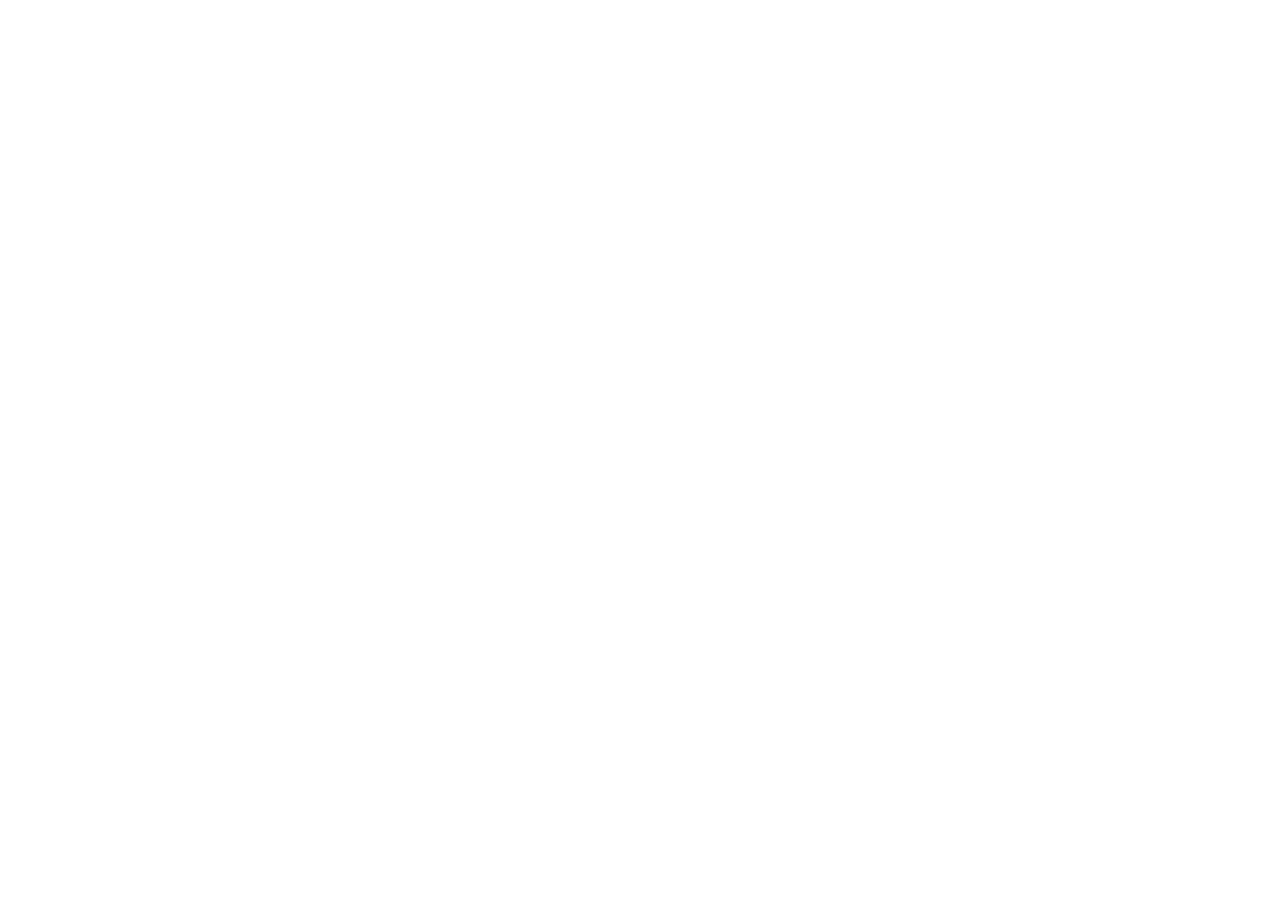
==== commit e0d05148: "Signed-off-by: mybox123 <522511408@qq.com>" ====
--- a/index.html
+++ b/index.html
@@ -5,48 +5,22 @@
 	<meta name="viewport" content="width=device-width, user-scalable=no, initial-scale=1.0">
 	<title></title>
 	<script src="js/angular.min.js"></script>
+    <script src="js/angular-route.min.js"></script>
+    <script src="js/jquery-3.1.1.min.js"></script>
+	<link rel="stylesheet" href="css/article.css">
+	<link rel="stylesheet" href= "css/swiper.min.css">
+	<link rel="stylesheet" href="css/home.css">
 	<script src="js/swiper.min.js"></script>
-    <script src="js/angular-route.min.js"></script>
-    <script src ="js/me-lazyload.js"></script>
-    <script src ="js/jquery-3.1.1.min.js"></script>
-	<link rel="stylesheet" href="css/article.css">
-	<link rel="stylesheet" type="text/css" href="css/animate.css">	
-	<link rel="stylesheet" href="css/swiper.min.css">
-	<link rel="stylesheet" href="css/myself.css">
-	<link rel="stylesheet" href="css/aside.css">
-	 <link rel="stylesheet" href="css/coverCss.css">
 	<link rel="stylesheet" href="css/setSkype.css">
-	<link rel="stylesheet" href="css/home.css">
-	<script src="js/chart.js"></script>
-	<style>
-		body{
-			position: relative;
-		}
-		.fixed{
-			width: 50px;
-			height: 50px;
-			background-image: url(images/导航按钮@2x.png);
-			background-size:50px 50px; 
-			position: fixed;
-			bottom: 20px;
-			right: 10px;
-			z-index: 100;
-			animate-delay: 1s; 
-		}
-	</style>
 </head>
-<body ng-app="app" ng-controller="rootController">
-	<a href="#!aside" ><div class ="fixed" ng-show ="isShow" ng-click ="showImg()"></div></a>
+<body ng-app = "app">
 	<ng-view></ng-view>
 
 	<script src ="js/AllRoute.js"></script>
-	<script src ="js/myself.js"></script>
-	<script src ="js/coverController.js"></script>
-	<script src = "js/getCoverDatail.js"></script>
 	<script src ="js/article.js"></script>
+	<script src="js/home.js"></script>
 	<script src = "js/skeySkype.js"></script>
-	<script src="js/home.js"></script>
-	<script src ="js/myself.js"></script>
+</body>
+</html>
 
-</body>
-</html>+
--- a/css/article.css
+++ b/css/article.css
@@ -101,8 +101,10 @@
 .article_section>.border{
 	width: 100%;
 	height: 243px;
-/*	background-image: url(../images/bg.png);
-	background-size:100% 243px; */
+	background-image: url(../images/logo@2x.png);
+	background-size:50% 120px; 
+	background-repeat: no-repeat;
+	background-position: 50% 50%;
 }
 .article_section>.border>img{
 	width: 100%; 
@@ -124,11 +126,35 @@
 	text-shadow:1px 1px 1px  white;
 	
 }
+
+@keyframes big{
+	from{
+		transform: scale(1);
+	}
+	50%{
+		transform: scale(1.2);
+	}
+	to{
+		transform: scale(1);
+	}
+}
+@keyframes big1{
+	from{
+		transform: scale(1);
+	}
+	50%{
+		transform: scale(1.2);
+	}
+	to{
+		transform: scale(1);
+	}
+}
 .article_zan>img{
 	width:100%;
 	height: 35px;
 	display: block;
 }
+
 .article_zan>span{
 	width: 100%;
 	text-align: center;
@@ -149,4 +175,6 @@
 	color:#999999;
 	padding: 10px 10px;
 	line-height: 25px;
-}+}
+
+
--- a/css/home.css
+++ b/css/home.css
@@ -34,6 +34,9 @@
 }
 .header,.header>.headerone,.header>.headerone>.wrappers{
 	width: 100%;
+}
+.header>.headerone{
+	overflow: hidden;
 }
 .headers{
 	text-align: center;
@@ -79,3 +82,52 @@
 	margin:auto;
 	width: 40%;
 }
+.min_img{
+	margin:auto;
+	width: 40%;
+}
+/*.phrase{
+	width: 19%;
+	margin-left: 20px;
+	background-color:rgb(51,51,51);
+	color: rgb(250,207,20);
+	padding: 5px;
+}*/
+.rateNames,.rateValue{
+	width: 19%;
+	margin-left: 20px;
+}
+.rateValue{
+	font-size: 30px;
+	line-height: bold;
+}
+.fix_price{
+	color: #BEBEBE;
+	font-size: 12px;
+	text-decoration: line-through;
+}
+.label{
+	color: white;
+	background-color: red;
+}
+.chinese_title{
+	font-size: 30px;
+	margin-top: -23px;
+}
+.price{
+	color: red;
+}
+.main_description{
+	color: #7B7B7B;
+}
+.occasion{
+	color: #7B7B7B;
+}
+.names{
+	background-color: black;
+	padding: 5px;
+	color: white;
+}
+.words{
+	color:white;
+}
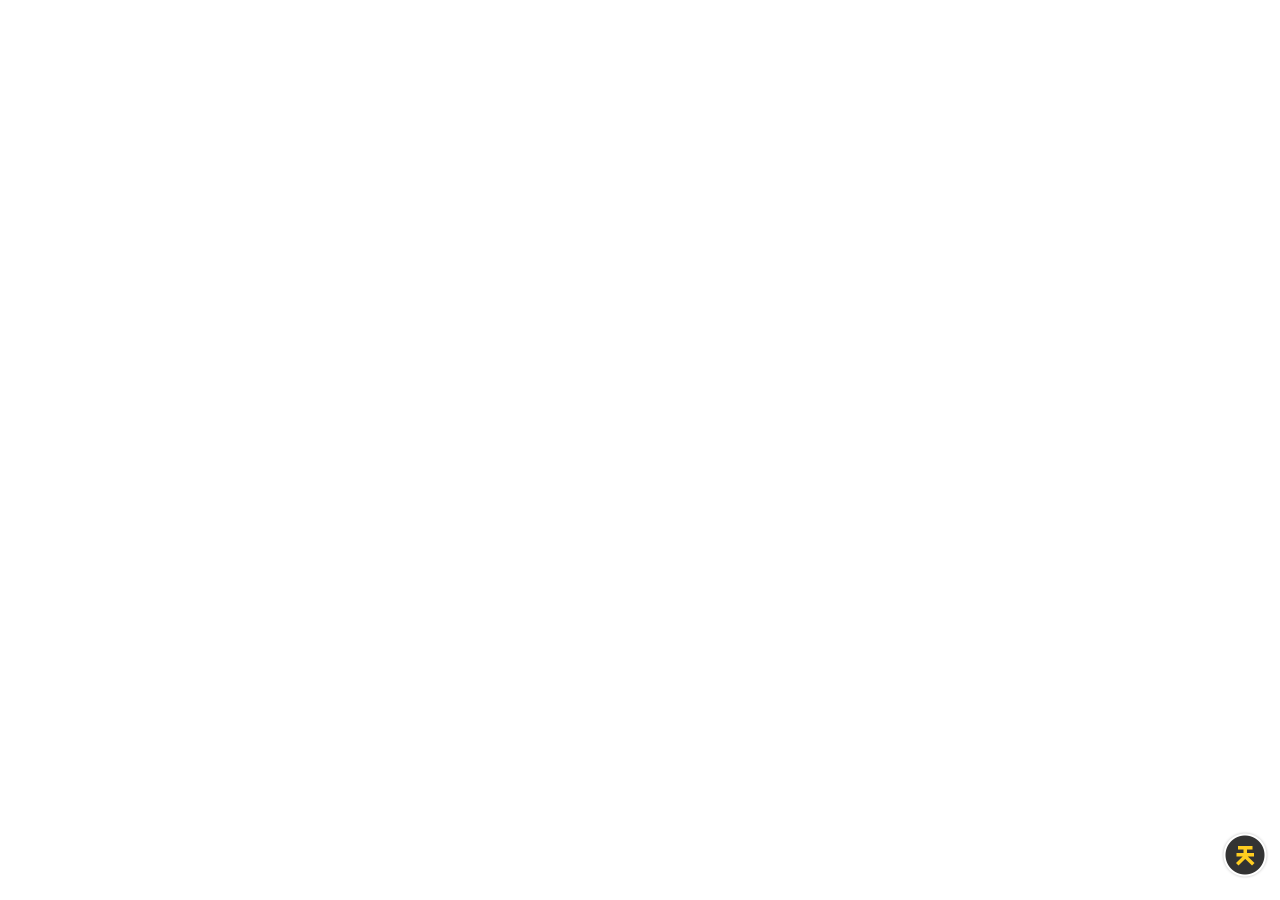
==== commit 938b49b0: "Signed-off-by: kakatong36 <1742293631@qq.com>" ====
--- a/index.html
+++ b/index.html
@@ -5,22 +5,59 @@
 	<meta name="viewport" content="width=device-width, user-scalable=no, initial-scale=1.0">
 	<title></title>
 	<script src="js/angular.min.js"></script>
+	<script src="js/swiper.min.js"></script>
     <script src="js/angular-route.min.js"></script>
-    <script src="js/jquery-3.1.1.min.js"></script>
+    <script src="http://www.jq22.com/jquery/jquery-1.10.2.js"></script>
+    <link href="css/jquery.circliful.css" rel="stylesheet" type="text/css" />
+	<script src="js/jquery.circliful.min.js"></script>
+    <script src ="js/me-lazyload.js"></script>
+    <script src ="js/jquery-3.1.1.min.js"></script>
 	<link rel="stylesheet" href="css/article.css">
-	<link rel="stylesheet" href= "css/swiper.min.css">
+	<link rel="stylesheet" type="text/css" href="css/animate.css">	
+	<link rel="stylesheet" href="css/swiper.min.css">
+	<link rel="stylesheet" href="css/myself.css">
+	<link rel="stylesheet" href="css/aside.css">
+	 <link rel="stylesheet" href="css/coverCss.css">
+	<link rel="stylesheet" href="css/setSkype.css">
 	<link rel="stylesheet" href="css/home.css">
-	<script src="js/swiper.min.js"></script>
-	<link rel="stylesheet" href="css/setSkype.css">
+	<script src="js/chart.js"></script>
+	<style>
+		body{
+			position: relative;
+		}
+		.fixed{
+			width: 50px;
+			height: 50px;
+			background-image: url(images/导航按钮@2x.png);
+			background-size:50px 50px; 
+			position: fixed;
+			bottom: 20px;
+			right: 10px;
+			z-index: 100;
+			animate-delay: 1s; 
+		}
+	</style>
 </head>
-<body ng-app = "app">
+<body ng-app="app" ng-controller="rootController">
+	<a href="#!aside" ><div class ="fixed" ng-show ="isShow" ng-click ="showImg()"></div></a>
 	<ng-view></ng-view>
 
 	<script src ="js/AllRoute.js"></script>
+	<script src ="js/myself.js"></script>
+	<script src ="js/coverController.js"></script>
+	<script src = "js/getCoverDatail.js"></script>
 	<script src ="js/article.js"></script>
+	<script src = "js/skeySkype.js"></script>
 	<script src="js/home.js"></script>
-	<script src = "js/skeySkype.js"></script>
+	<script src ="js/myself.js"></script>
+	<!-- <script>
+		$(document).scroll(function(){
+			var top = $(window).scrollTop();
+			console.log(top);
+			if(top == 210){
+				$($('.myStat2')[0]).circliful();
+			}
+		});
+	</script> -->
 </body>
-</html>
-
-
+</html>--- a/css/aside.css
+++ b/css/aside.css
@@ -0,0 +1,45 @@
+.aside_box{
+	width: 100%;
+	margin: 0 auto;
+	background-color: white;
+	max-width: 640px;
+	min-width: 320px;
+	display: flex;
+	flex-direction:column;
+	align-items: center;
+}
+
+.aside_box>.aside_frist{
+	width:25%;
+}
+.aside_box>.aside_frist>img{
+	width:100%;
+	display: block;
+}
+.aside_box>.aside_last{
+	width:100%; 
+	height: 40px;
+	margin-top:110px; 
+	display: flex;
+	justify-content:flex-end;
+}
+.aside_box>.aside_center{
+	width: 30%;
+	border-bottom:1px solid gray;	
+}
+.aside_box>.aside_last>img{
+	width:11%;
+	display: block;
+	margin-right: 10px;
+}
+.aside_box>.aside_p{
+	color: gray;
+}
+.aside_box>a{
+	width: 18%;
+	font-size: 20px;
+	margin-top: 30px;
+	display: block;
+	text-align: center;
+	font-weight: bold;
+}--- a/css/coverCss.css
+++ b/css/coverCss.css
@@ -0,0 +1,453 @@
+*{
+	padding:0;
+	margin:0;
+	-webkit-tap-highlight-color:transparent;
+	/*设置元素宽高计算方式*/
+	box-sizing: border-box;
+	-webkit-box-sizing: border-box;
+}
+body{
+	font-size: 16px;
+	position: relative;
+	font-family: "微软雅黑";
+	background-color: white;
+}
+ul{
+	list-style-type: none;
+}
+a{
+	text-decoration:none;
+}
+.coverBox{
+	width: 100%;
+	max-width: 640px;
+	min-width: 320px;
+	margin: 0 auto;
+}
+#oneFace{
+	background-color:rgb(51,51,51);
+}
+.coverMenu{
+	width:100%;
+	height:70px;
+	display: flex;
+	justify-content: space-around;
+	flex-direction: column;
+	background-color: rgb(27,27,27);
+}
+.coverMenu>h3{
+	width:100%;
+	display: flex;
+	margin-top:3%;
+	align-items: center;
+	justify-content: center;
+	text-align: center;
+}
+.coverMenu>h3>span{
+	color:white;
+	font-size: 20px;
+}
+.coverMenu>h3>a{
+	width:4%;
+	height:100%;
+	margin:0 1%;
+	justify-content: center;
+	/*border:1px solid red;*/
+	display:flex;
+}
+.coverMenu>h3>a>img{
+	width:100%;
+	height:100%;
+	margin:auto;	
+}
+.coverMenu>.outBox{
+	width:100%;
+	overflow: auto;
+}
+.coverMenu>.outBox>.menuList{
+	display: flex;
+	width:120%;
+	overflow: hidden;
+}
+.coverMenu>.outBox>.menuList>div{
+	width:16%;
+	padding-bottom: 1px;
+	overflow: hidden;
+	text-align: center;
+}
+.coverMenu>.outBox>.menuList>div>span{
+	color:white;
+	font-size: 1.05rem;
+	transition: all .3s;
+}
+.coverMenu>.outBox>.menuList>div:first-child>span{
+	color:rgb(233,191,81);
+	border-bottom:1px solid rgb(233,191,81);
+}
+.ColorBor{
+	color:rgb(233,191,81) !important;
+	border-bottom:1px solid rgb(233,191,81) !important;
+}
+.currentList{
+	width:100%;
+}
+.currentList .oneBox{
+	width:100%;
+	background-color: white;
+}
+.currentList .oneBox .oneImg{
+	height:350px;
+	display: flex;
+	align-items: flex-end;
+	background-size: 100% 113%;
+	/*background-image:linear-gradient(to bottom,red,transparent);*/
+	box-shadow:0px -10px 40px 0px rgba(255,255,255,0.6) inset;
+}
+.currentList .oneBox .oneImg>div{
+	width:95%;
+	margin:0 auto -20px;
+	color:black;
+	font-size: 2rem;
+}
+.currentList .oneBox .oneDirection{
+	width:95%;
+	font-size:13px;
+	margin:10% auto;
+	color:rgb(109,109,109);
+}
+.currentList .oneBox .smallDatial{
+	width:95%;
+	height:250px;
+	margin:10% auto 5%;
+	display: flex;
+	justify-content: space-between;
+}
+.currentList .oneBox .smallDatial .Sleft{
+	width:83%;
+	height:100%;
+	display: flex;
+	flex-direction: column;	
+}
+.currentList .oneBox .smallDatial .Sleft>div:first-child{
+	display: flex;
+	align-items: center;	
+	height:15%;
+}
+.currentList .oneBox .smallDatial .Sleft>div:first-child>span{
+	color:rgb(109,109,109);
+}
+.currentList .oneBox .smallDatial .Sleft>div:first-child>img{
+	width:12%;
+	margin:0 1%;
+}
+.currentList .oneBox .smallDatial .Sleft .priceAndImg{
+	width:100%;
+	height:70%;
+	display: flex;
+	justify-content: space-between;
+	flex-direction: row;	
+}
+.currentList .oneBox .smallDatial .Sleft .priceAndImg>div{
+	width:30%;
+	height:80%;
+	display: flex;
+	justify-content: space-around;
+	flex-direction: column;
+}
+.currentList .oneBox .smallDatial .Sleft .priceAndImg>div>div{
+	font-size: 17px;
+	font-weight: bold;
+}
+.currentList .oneBox .smallDatial .Sleft .priceAndImg div .through{
+	font-size:15px;
+	text-decoration: line-through;
+	color:rgb(154,154,154);
+}
+.currentList .oneBox .smallDatial .Sleft .priceAndImg div span{
+	font-size: 18px;
+	color:rgb(206,27,46);
+}
+.currentList .oneBox .smallDatial .Sleft .priceAndImg img{
+	width:70%;
+}
+.currentList .oneBox .smallDatial .Sright{
+	width:13%;
+	text-align:center;
+}
+/*点赞时的动画*/
+@keyframes big{
+	from{
+		transform: scale(1);
+	}
+	50%{
+		transform: scale(1.2);
+	}
+	to{
+		transform: scale(1);
+	}
+}
+@keyframes big1{
+	from{
+		transform: scale(1);
+	}
+	50%{
+		transform: scale(1.2);
+	}
+	to{
+		transform: scale(1);
+	}
+}
+.currentList .oneBox .smallDatial .Sright img{
+	transition: all .3s;
+	width:95%;
+}
+.currentList .oneBox .smallDatial .Sright span{
+	color:rgb(153,153,153);
+}
+
+/*第二个界面*/
+.coverTwoBox{
+	width: 100%;
+	background-color:white;
+	border:1px solid transparent;
+}
+.coverTwoBox>.twoBox{
+	width:95%;
+	height:300px;
+	display: flex;
+	margin:3% auto;
+	justify-content: space-between;
+}
+.coverTwoBox>.twoBox>.Sleft{
+	width:83%;
+	height:100%;
+	background-size: 82% 80%;
+	background-repeat: no-repeat;
+	background-position: right top;
+}
+.coverTwoBox>.twoBox>.Sleft>.priceAndInfo{
+	width:50%;
+	height:70%;
+	display: flex;
+	flex-direction:column;
+	justify-content: space-around;
+}
+.coverTwoBox>.twoBox>.Sleft>.priceAndInfo>div{
+	display: flex;
+	align-items: center;	
+	height:16%;
+}
+.coverTwoBox>.twoBox>.Sleft>.priceAndInfo>div:first-child{
+	display: flex;
+	align-items: center;
+}
+.coverTwoBox>.twoBox>.Sleft>.priceAndInfo>div>span{
+	color:rgb(109,109,109);
+}
+.coverTwoBox>.twoBox>.Sleft>.priceAndInfo>div>img{
+	width:25%;
+	margin:0 2%;
+}
+.coverTwoBox>.twoBox>.Sleft>.priceAndInfo>.cuTitle{
+	font-size: 20px;
+	text-shadow: 1px 1px 0px white;
+}
+.coverTwoBox>.twoBox>.Sleft>.priceAndInfo>.through{
+	font-size:15px;
+	text-decoration: line-through;
+	color:rgb(154,154,154);
+}
+.coverTwoBox>.twoBox>.Sleft>.priceAndInfo>span{
+	font-size: 18px;
+	color:rgb(206,27,46);
+}
+.coverTwoBox>.twoBox>.Sright{
+	width:13%;
+	height:100%;
+	display: flex;
+	flex-direction:column;
+	align-items: center;
+}
+.coverTwoBox>.twoBox>.Sright>div{
+	width:100%;
+}
+.coverTwoBox>.twoBox>.Sright>div>img{
+	width:100%;
+}
+.coverTwoBox>.twoBox>.Sright>span{
+	color:rgb(153,153,153);
+}
+/*一件 商品详情的布局*/
+.outBig{
+	width: 100%;
+	overflow: auto;
+	max-width: 640px;
+	min-width: 320px;
+	margin: 0 auto;
+}
+.outSmall{
+	width: 100%;
+	overflow: auto;
+	margin: 0 auto;
+}
+.DatailBox{
+	width: 100%;
+	overflow: hidden;
+	max-width: 640px;
+	min-width: 320px;
+	margin: 0% auto 13%;
+	border:1px solid red;
+}
+.fixedHead{
+	width:100%;
+	position: fixed;
+	top:0;
+	max-width: 640px;
+	min-width: 320px;
+	display: flex;
+	margin: 0 auto;
+	justify-content: space-between;
+}
+.fixedHead>img{
+	width:12%;
+	height:100%;
+	z-index: 1;
+	margin:0 5%;
+}
+.DatailBox>.coverImg>.currentLogo{
+	width:86%;
+	margin:0 auto;
+}
+.DatailBox>.coverImg>.currentLogo>img{
+	width:10%;
+	height:100%;
+	margin:0 0.5%;
+}
+.DatailBox>.coverImg>.introduceAbout{
+	width:91%;
+	margin:0 auto;
+	display: flex;
+	flex-direction:column;
+	border-left:4px solid rgb(77,77,77);
+}
+.DatailBox>.coverImg>.introduceAbout>span:first-child{
+	color:rgb(61,61,61);
+	font-size: 16px;
+}
+.DatailBox>.coverImg>.introduceAbout>span,.DatailBox>.coverImg>.introduceAbout>div{
+	margin:0 0 2% 3%;
+}
+.DatailBox>.coverImg>.introduceAbout>.introduceTwo{
+	font-weight: bold;
+	font-size: 17px;
+}
+.DatailBox>.coverImg>.introduceAbout>.introduceThree{
+	font-weight: bold;
+	font-size: 18px;
+}
+.DatailBox>.coverImg>.introduceAbout>div:last-child>span:first-child{
+	text-decoration: line-through;
+	color:rgb(150,150,150);
+	font-size: 13px;
+}
+.DatailBox>.coverImg>.introduceAbout>div:last-child>span:last-child{
+	color:rgb(255,34,34);
+	font-size: 17px;
+}
+.DatailBox>.coverImg>.introduceMore{
+	width:82%;
+	color:rgb(133,133,133);
+	margin:3% auto;
+}
+.DatailBox>.rateBox{
+	width:91%;
+	margin:6% auto 2%;
+}
+.DatailBox>.rateBox>div:first-child{
+	width:23%;
+	color:rgb(255,203,27);
+	font-size:26px;
+	border-bottom:1px solid rgb(93,93,93);
+}
+.DatailBox>.rateBox>div:last-child{
+	color:black;
+	font-weight: bold;
+}
+.DatailBox>.rateTwo{
+	width:100%;
+	height:250px;
+	border:1px solid blue;
+}
+.DatailBox>.trueImg{
+	width:100%;
+}
+.DatailBox>.trueImg>.trueImgBox{
+	width:95%;
+	margin:0 auto;
+}
+.DatailBox>.trueImg>div:first-child{
+	width:95%;
+	font-weight: bold;
+	margin:1.5% auto;
+}
+.DatailBox>.trueImg>.trueImgBox img{
+	width:100%;
+	height:100%;
+}
+.DatailBox>.trueImg>.trueImgBox>.Loop{
+	width:100%;
+	margin:0 auto 2.5%;
+	display: flex; 
+}
+.DatailBox>.trueImg>.trueImgBox>.Loop>div{
+	width:25%;
+	font-size: 10px;
+	visibility: hidden;
+	text-align: center;
+	color:rgb(107,107,107);
+	border-bottom:2px solid rgb(49,49,49);
+}
+.DatailBox>.trueImg>.trueImgBox>.Loop>div:first-child{
+	visibility: visible;
+}
+.DatailFooter{
+	width:100%;
+	max-width: 640px;
+	min-width: 320px;
+	height:55px;
+	position: fixed;
+	bottom:0px;
+	display: flex;
+	z-index: 5;
+	justify-content: space-between;
+	background-color:rgb(17,17,17);
+}
+.DatailFooter>div{
+	width:50%;
+	height:100%;
+	display: flex;
+	justify-content: center;
+	align-items: center;
+}
+.DatailFooter>div>.collection{
+	width:35%;
+	height:52%;
+	display: flex;
+}
+.DatailFooter>div>.collection>img{
+	width:95%;
+	height:100%;
+
+}
+.DatailFooter>a{
+	width:50%;
+	height:100%;
+	display: flex;
+	align-items: center;
+	justify-content: center;
+	border-left:1px solid rgb(60,60,60);
+}
+.DatailFooter>a>span{
+	font-size:21px;
+	color:rgb(245,209,47);
+}--- a/css/setSkype.css
+++ b/css/setSkype.css
@@ -9,6 +9,7 @@
 body {
 	font-size: 14px;
 	font-family: "微软雅黑";
+	background-color: white;
 }
 
 a {
@@ -34,7 +35,7 @@
 	max-width: 640px;
 	min-width: 320px;
 	margin: 0 auto;
-
+	background-color: white;
 }
 .nav{
 	background-color: #333;
@@ -45,9 +46,12 @@
 	margin-left: 45%;
 }
 .nav>div>h2{
-	color:white;
+	color: white;
 	font-weight: normal;
 	display: inline-block;
+}
+.nav>div>img{
+	width:6%;
 }
 .title{
 	background-color: #333;
@@ -69,10 +73,16 @@
 	border-bottom: 1px solid rgb(218,185,52);
 	color:rgb(218,185,52);
 }
-.big_border{
+.colorIncrease{
+	border-bottom: 1px solid rgb(218,185,52) !important;
+	color:rgb(218,185,52) !important;
+}
+.product_message{
 	width: 100%;
 	height:660px;
+	
 }
+
 .product_message>.picture,.picture{
 	width: 100%;
 	height:550px;
@@ -97,41 +107,34 @@
 .second_box{
 	height:550px;
 	width:95%;
-	margin-left: 3%;
-	border-bottom:1px solid rgba(210,210,210,0.5);
+	
 }
 .second{
-	position: relative;
+	width: 95%;
+	height:570px;
+	margin-left: 2.1%;
+	background-size: 90% 80%;
+	background-position: 50% 26%;
+	background-repeat: no-repeat;
+	margin-top: 20px;
+	border-bottom:1px solid rgba(210,210,210,0.5);
+	padding-bottom: 20px;
 }
 .second>.cover_image{
 	width: 88%;
 	height:450px;
-	/*box-shadow:0px -20px 20px 0px rgba(255,255,255,0.6) inset;*/
 	background-size: 100% 100%;
-	background-repeat: no-repeat;
-	margin-left:6%; 
-	margin-top: 40px;
 }
 .left_border{
 	width: 120px;
-	height:50px;
-	padding-left: 10px;
-	/*height:60px;*/
-	/*border:1px solid red;*/
-	position: absolute;
-	margin-top: -23px;
-	/*margin-left:12px;*/
-
-	z-index:3;
-	border-left: 2px solid black;
+	height:80px;
+	padding-left:6px;
 }
 .life{
 	width:100px;
 	height:20px;
-	position: absolute;
-	margin-top: 70px;
+	/*margin-top: 10px;*/
 	margin-left: 12px;
-	z-index:3;
 }
 .left_border>.base{
 	font-weight:bold;
@@ -143,20 +146,13 @@
 .left_border>.product_number{
 	width:120px;
 	font-size: 35px;
-	padding-left: 10px;
-	margin-left: -12px;
-	/*font-family: "楷体";*/
-	/*border:1px solid red;*/
 	width: 35%;
-		border-left: 2px solid black;
-	/*transform:scale(1.5);*/
-	/*font-stretch: ultra-condensed;*/
 }
 .second>.describe{
-	font-size: 26px;
+	font-size: 22px;
 	font-family: "隶书";
-	margin-top:30px;
+	margin-top:410px;
 	font-weight: bold;
 
-	margin-left: 16px;
+	margin-left: 6px;
 }--- a/css/home.css
+++ b/css/home.css
@@ -26,7 +26,7 @@
 	list-style: none;
 }
 .all{
-	background-color: rgb(51,51,51);
+	/*background-color: rgb(51,51,51);*/
 	width: 100%;
 	max-width: 640px;
 	min-width: 320px;
@@ -34,9 +34,6 @@
 }
 .header,.header>.headerone,.header>.headerone>.wrappers{
 	width: 100%;
-}
-.header>.headerone{
-	overflow: hidden;
 }
 .headers{
 	text-align: center;
@@ -82,52 +79,3 @@
 	margin:auto;
 	width: 40%;
 }
-.min_img{
-	margin:auto;
-	width: 40%;
-}
-/*.phrase{
-	width: 19%;
-	margin-left: 20px;
-	background-color:rgb(51,51,51);
-	color: rgb(250,207,20);
-	padding: 5px;
-}*/
-.rateNames,.rateValue{
-	width: 19%;
-	margin-left: 20px;
-}
-.rateValue{
-	font-size: 30px;
-	line-height: bold;
-}
-.fix_price{
-	color: #BEBEBE;
-	font-size: 12px;
-	text-decoration: line-through;
-}
-.label{
-	color: white;
-	background-color: red;
-}
-.chinese_title{
-	font-size: 30px;
-	margin-top: -23px;
-}
-.price{
-	color: red;
-}
-.main_description{
-	color: #7B7B7B;
-}
-.occasion{
-	color: #7B7B7B;
-}
-.names{
-	background-color: black;
-	padding: 5px;
-	color: white;
-}
-.words{
-	color:white;
-}
